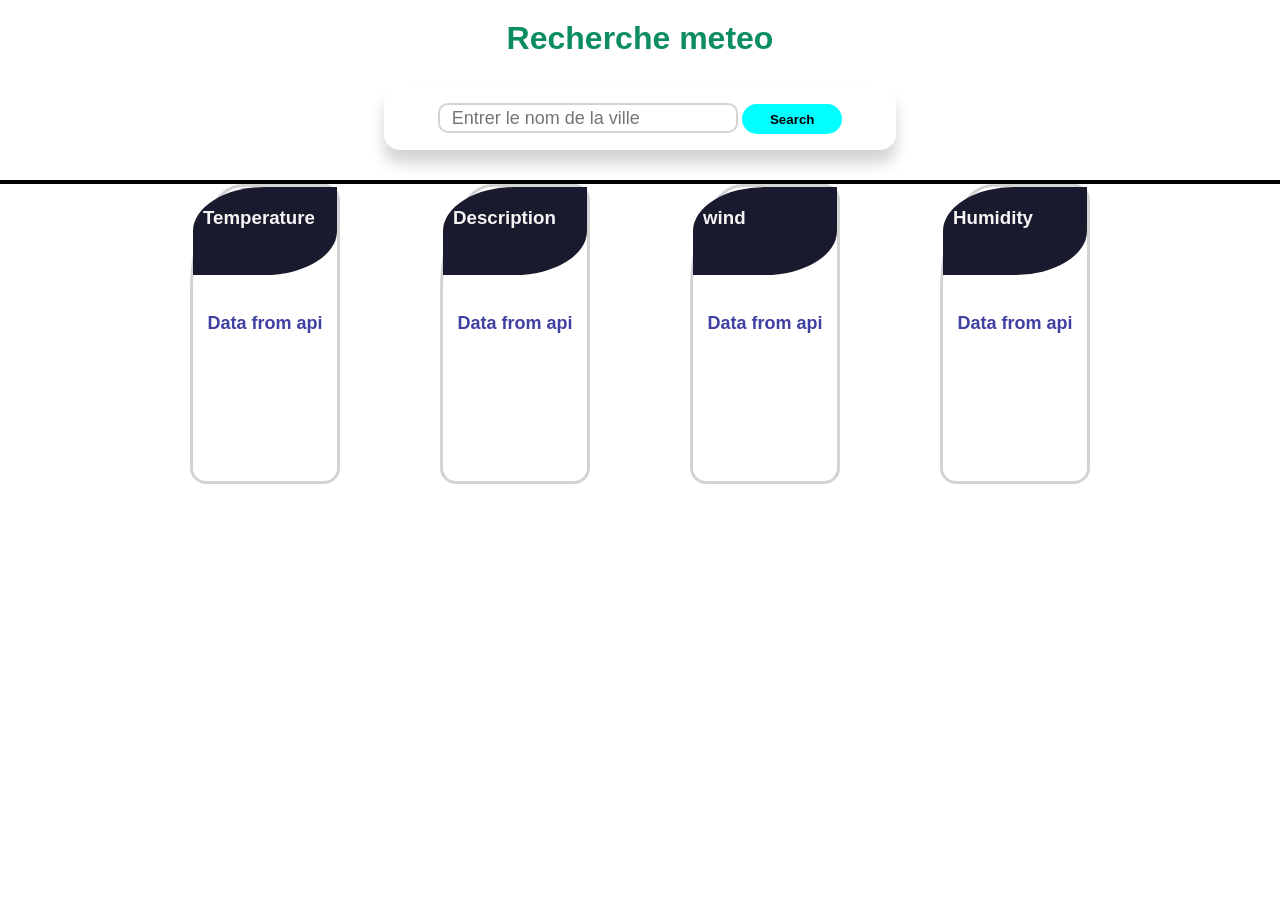
==== index.html @ ea33d031 "meteo app(api) premier niveau" ====
<!DOCTYPE html>
<html lang="en">
<head>
    <meta charset="UTF-8">
    <meta name="viewport" content="width=device-width, initial-scale=1.0">
    <title>Document</title>
    <link rel="stylesheet" href="index.css">
</head>
<body>
    <h1>Recherche meteo</h1>
    <div id="searchsection">
        <form>
            <input id="inputcity" type="text" required placeholder="Entrer le nom de la ville">
            <button type="submit">Search</button>
    </form>
    </div>
    <section id="resultsection">
        <div id="feature1" class="feature">
            <div class="titlefeature">
                <h3>Temperature</h3>
            </div>
            <p id="feature1value">Data from api</p>
        </div>

        <div id="feature2" class="feature">
            <div class="titlefeature">
                <h3>Description</h3>
            </div>
            
            <p id="feature2value">Data from api</p>
        </div>

        <div id="feature3" class="feature">
            <div class="titlefeature">
                <h3>wind</h3>
            </div>
            
            <p id="feature3value">Data from api</p>
        </div>

        <div id="feature4" class="feature">
            <div class="titlefeature">
                <h3>Humidity</h3>
            </div>
            
            <p id="feature4value">Data from api</p>
        </div>
    </section>
    <script src="script.js"></script>
</body>
</html>
---- index.css ----
*{
    padding: 0;
    margin: 0;box-sizing: border-box;
}
body{
    font-family: 'Segoe UI', Tahoma, Geneva, Verdana, sans-serif;
}
h1{
    margin:20px auto;
    color:rgb(13, 141, 98);
    text-align: center;
}
#searchsection{
    margin:30px auto;
    padding:12px 30px;
    display:flex;
    justify-content: space-evenly;
    width:40vw;
    box-shadow: 0px 13px 15px lightgrey;
    border: 4px solid transparent;
    border-radius: 16px;
}
form input{
    height:30px;
    width:300px;
    outline: none;
    border:2px solid lightgray;
    padding:8px 12px;
    font-size: 18px;
    border-radius: 10px;
}
form button{
    height:30px;
    width:100px;
    padding:5px 8px;
    background-color: aqua;
    font-weight: bolder;
    outline: none;
    border-radius: 30px;
    border:2px solid transparent;
}
#resultsection{
    display: flex;
    gap:100px;
    flex-wrap: wrap;
    margin:30px auto;
    border-top: 4px solid black;
    justify-content: center;
}
.feature{
    height:300px;
    width:150px;
    border:3px solid lightgrey;
    border-radius: 16px ;
    border-top-left-radius: 35%;
}
.titlefeature{
    height: 30%;
    background-color: #1a1a2e;
    color:whitesmoke;
    padding:20px 10px;
    border-radius: 50% 0 50% 0;
}

.feature p{
    height:70%;
    padding:8px 10px ;
    text-align: center;
    margin-top:30px;
    font-size: 18px;
    color:#4040a3;
    font-weight: bold;
}
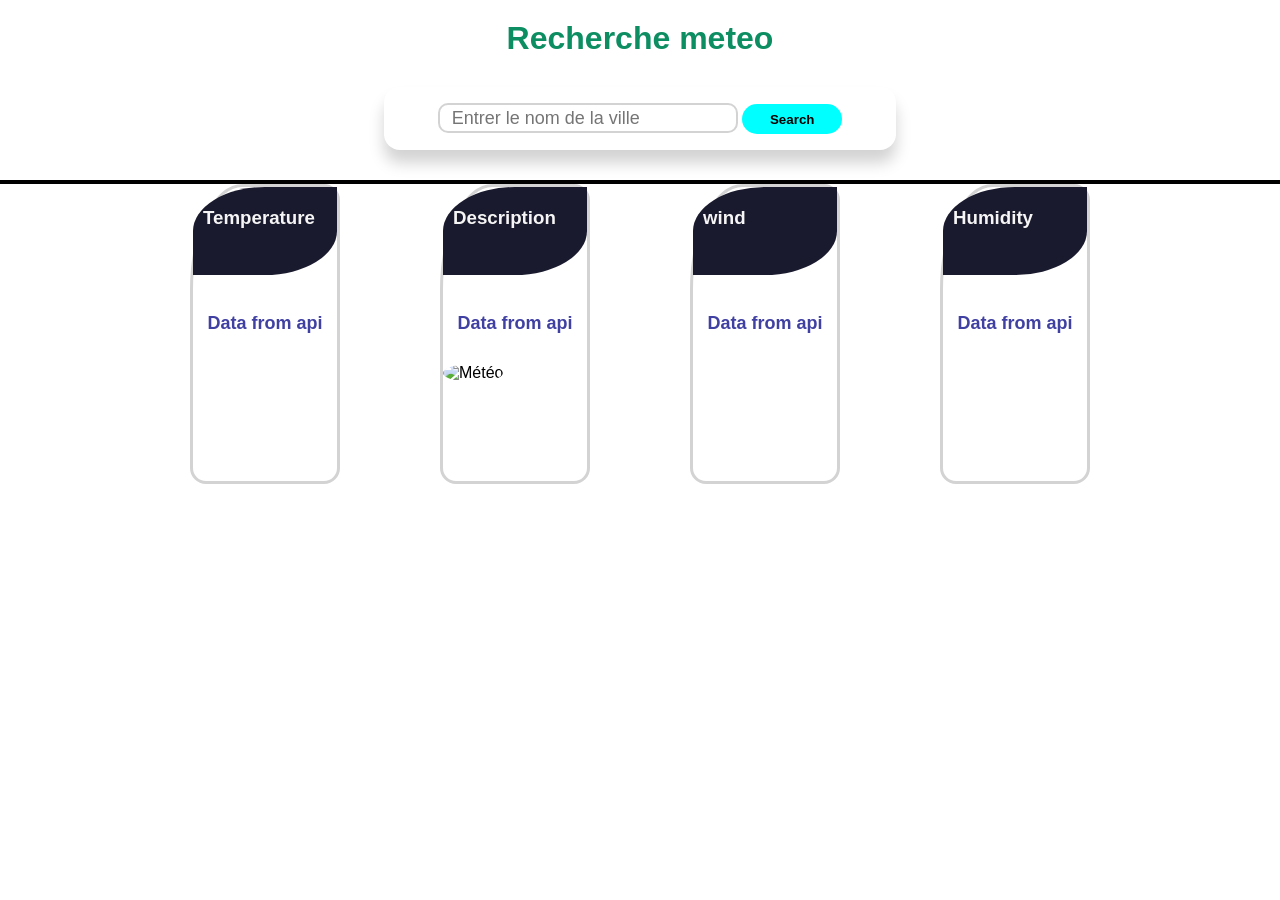
==== commit 01a2e1de: "template du joke app API" ====
--- a/index.html
+++ b/index.html
@@ -16,7 +16,8 @@
     </div>
     <section id="resultsection">
         <div id="feature1" class="feature">
-            <div class="titlefeature">
+            <div class
+            ="titlefeature">
                 <h3>Temperature</h3>
             </div>
             <p id="feature1value">Data from api</p>
@@ -28,6 +29,7 @@
             </div>
             
             <p id="feature2value">Data from api</p>
+            <img id="weather-icon" src="" alt="Météo">
         </div>
 
         <div id="feature3" class="feature">
--- a/index.css
+++ b/index.css
@@ -63,11 +63,16 @@
 }
 
 .feature p{
-    height:70%;
+    height:20%;
     padding:8px 10px ;
     text-align: center;
     margin-top:30px;
     font-size: 18px;
     color:#4040a3;
     font-weight: bold;
+}
+.feature img{
+    height:50%;
+    object-fit: cover;
+    border-radius: 50%;
 }
